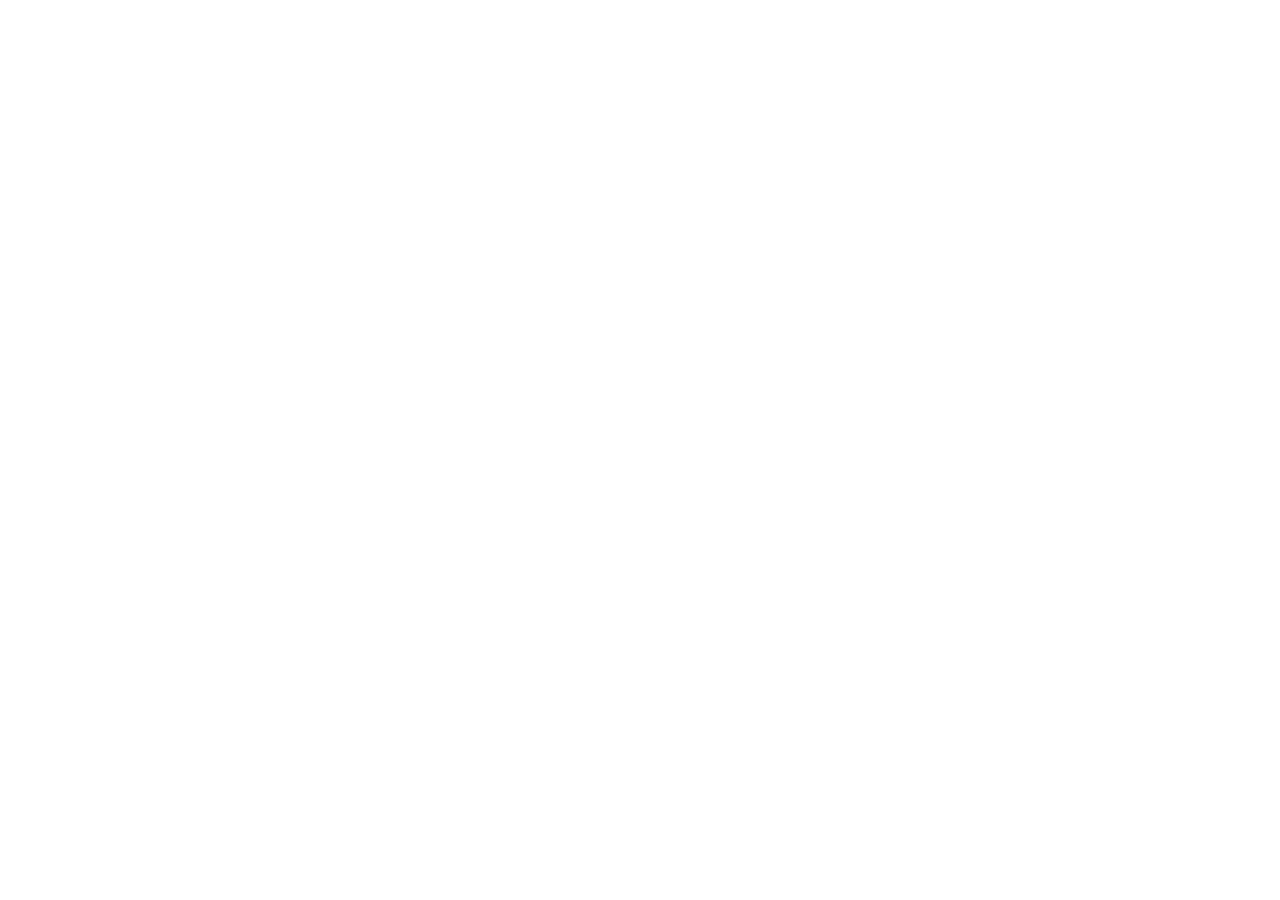
==== docs/index.html @ 3ebcf27c "Add LabelQuiz site" ====
<!doctype html>
<html lang="en">
  <head>
    <meta charset="UTF-8" />
    <meta name="viewport" content="width=device-width, initial-scale=1.0" />
    <meta name="theme-color" content="#137f78" />
    <meta name="description" content="Turn labeled diagrams into private, interactive self-tests." />
    <link rel="icon" type="image/svg+xml" href="./favicon.svg" />
    <title>LabelQuiz — Turn labeled diagrams into quizzes</title>
    <script type="module" crossorigin src="./assets/index-BRgVjwbr.js"></script>
    <link rel="stylesheet" crossorigin href="./assets/index-hcp3jiSu.css">
  </head>
  <body>
    <div id="root"></div>
  </body>
</html>
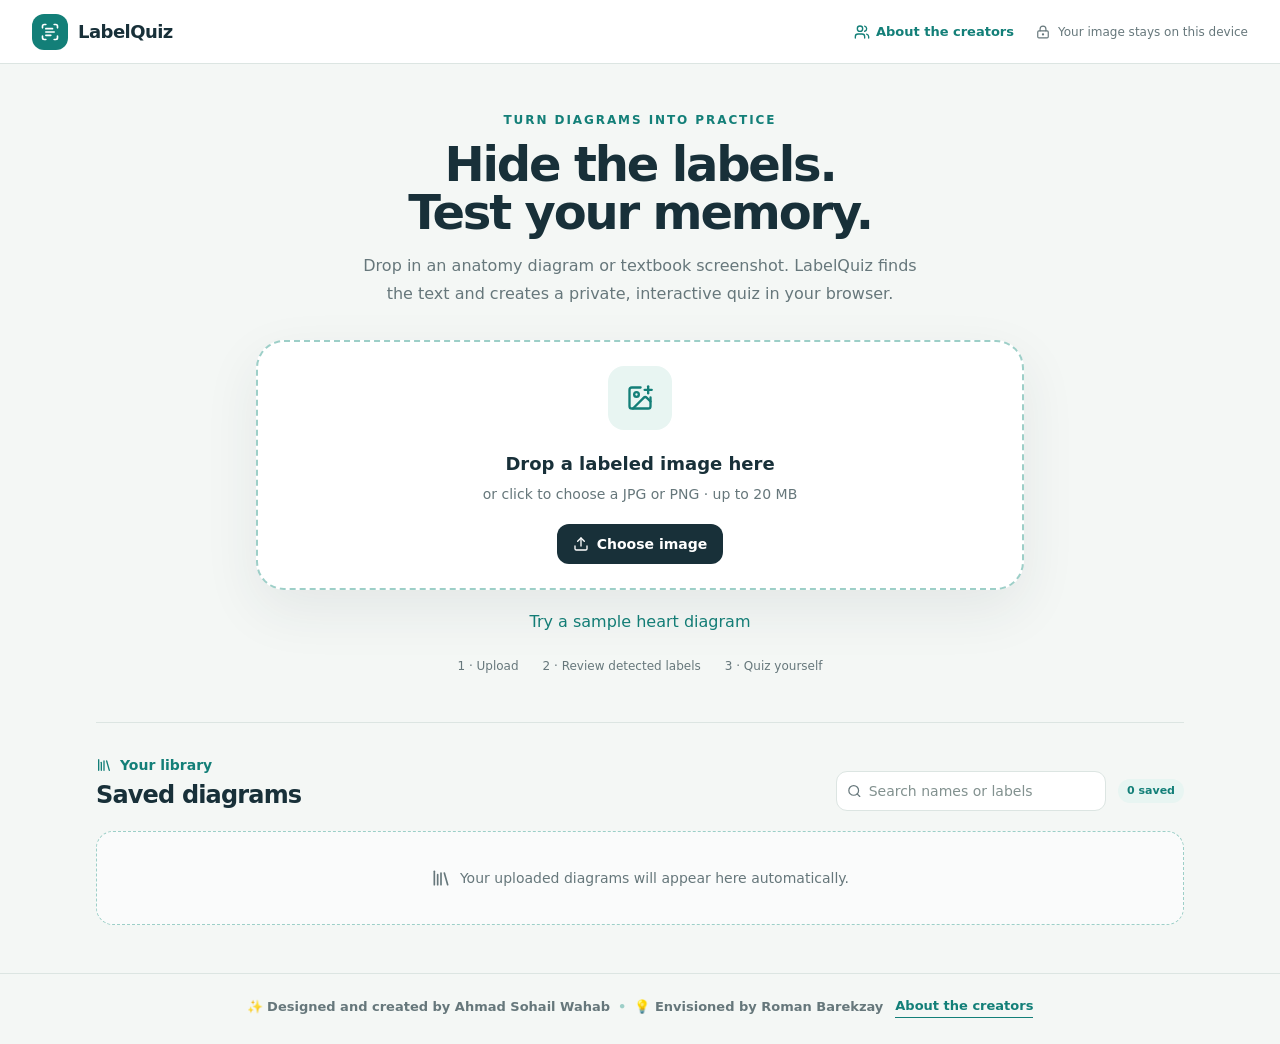
==== commit ddb02923: "Publish creators page" ====
--- a/docs/index.html
+++ b/docs/index.html
@@ -7,8 +7,8 @@
     <meta name="description" content="Turn labeled diagrams into private, interactive self-tests." />
     <link rel="icon" type="image/svg+xml" href="./favicon.svg" />
     <title>LabelQuiz — Turn labeled diagrams into quizzes</title>
-    <script type="module" crossorigin src="./assets/index-BRgVjwbr.js"></script>
-    <link rel="stylesheet" crossorigin href="./assets/index-hcp3jiSu.css">
+    <script type="module" crossorigin src="./assets/index-rU1q7LF6.js"></script>
+    <link rel="stylesheet" crossorigin href="./assets/index-BZAZrRci.css">
   </head>
   <body>
     <div id="root"></div>
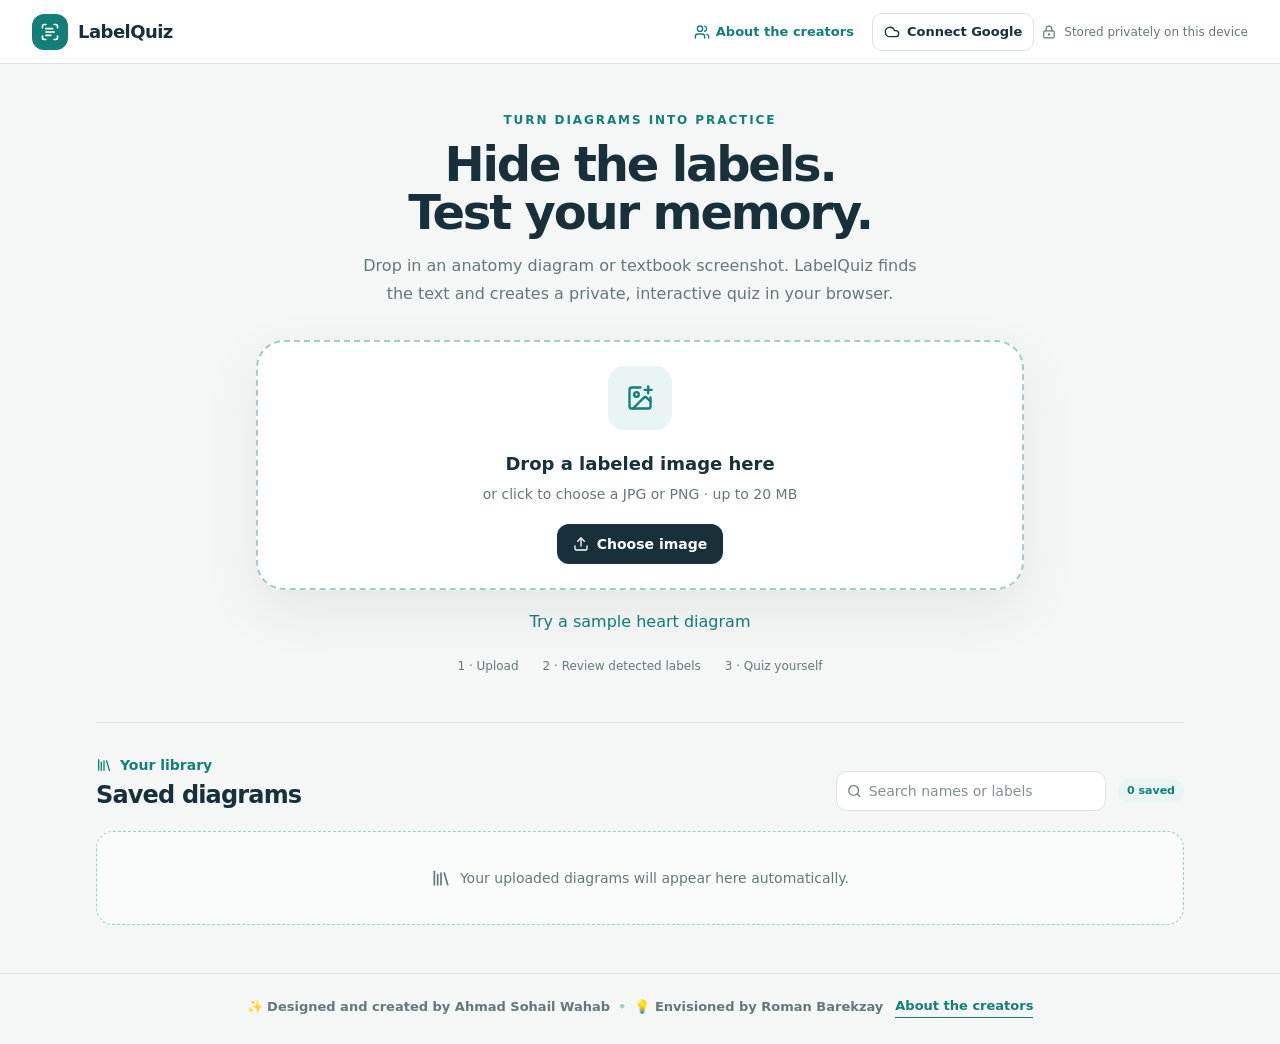
==== commit 023f4a81: "Publish Google Drive connection and privacy policy" ====
--- a/docs/index.html
+++ b/docs/index.html
@@ -7,8 +7,8 @@
     <meta name="description" content="Turn labeled diagrams into private, interactive self-tests." />
     <link rel="icon" type="image/svg+xml" href="./favicon.svg" />
     <title>LabelQuiz — Turn labeled diagrams into quizzes</title>
-    <script type="module" crossorigin src="./assets/index-rU1q7LF6.js"></script>
-    <link rel="stylesheet" crossorigin href="./assets/index-BZAZrRci.css">
+    <script type="module" crossorigin src="./assets/index-CVbnZHUT.js"></script>
+    <link rel="stylesheet" crossorigin href="./assets/index-BSXElnOU.css">
   </head>
   <body>
     <div id="root"></div>
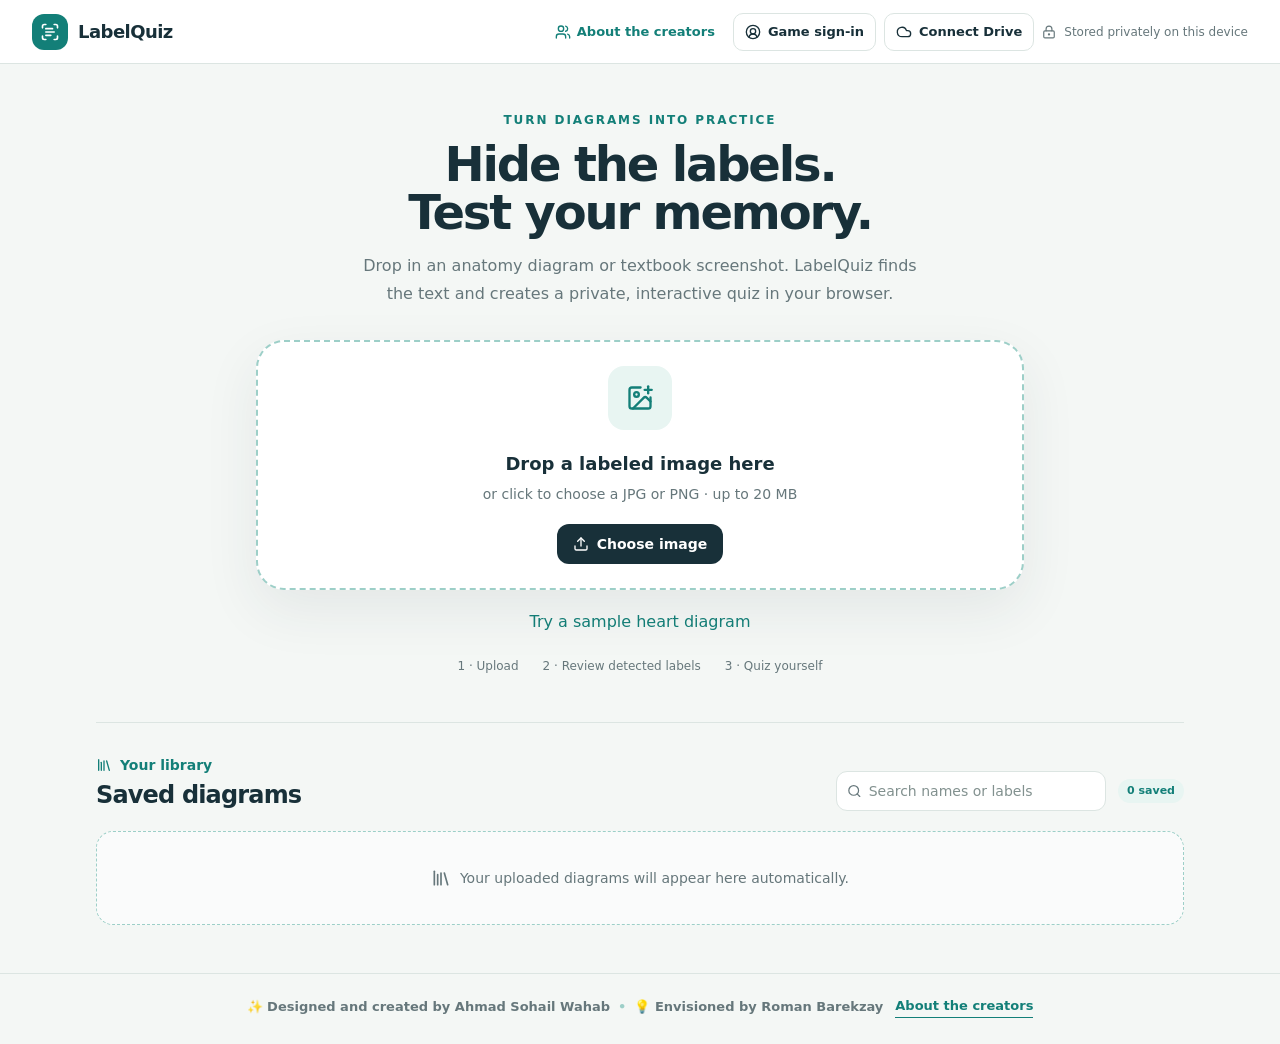
==== commit d2fd47b8: "Publish multiplayer LabelQuiz" ====
--- a/docs/index.html
+++ b/docs/index.html
@@ -7,8 +7,8 @@
     <meta name="description" content="Turn labeled diagrams into private, interactive self-tests." />
     <link rel="icon" type="image/svg+xml" href="./favicon.svg" />
     <title>LabelQuiz — Turn labeled diagrams into quizzes</title>
-    <script type="module" crossorigin src="./assets/index-CVbnZHUT.js"></script>
-    <link rel="stylesheet" crossorigin href="./assets/index-BSXElnOU.css">
+    <script type="module" crossorigin src="./assets/index-DwUTYYhl.js"></script>
+    <link rel="stylesheet" crossorigin href="./assets/index-Mi8-qRa7.css">
   </head>
   <body>
     <div id="root"></div>
